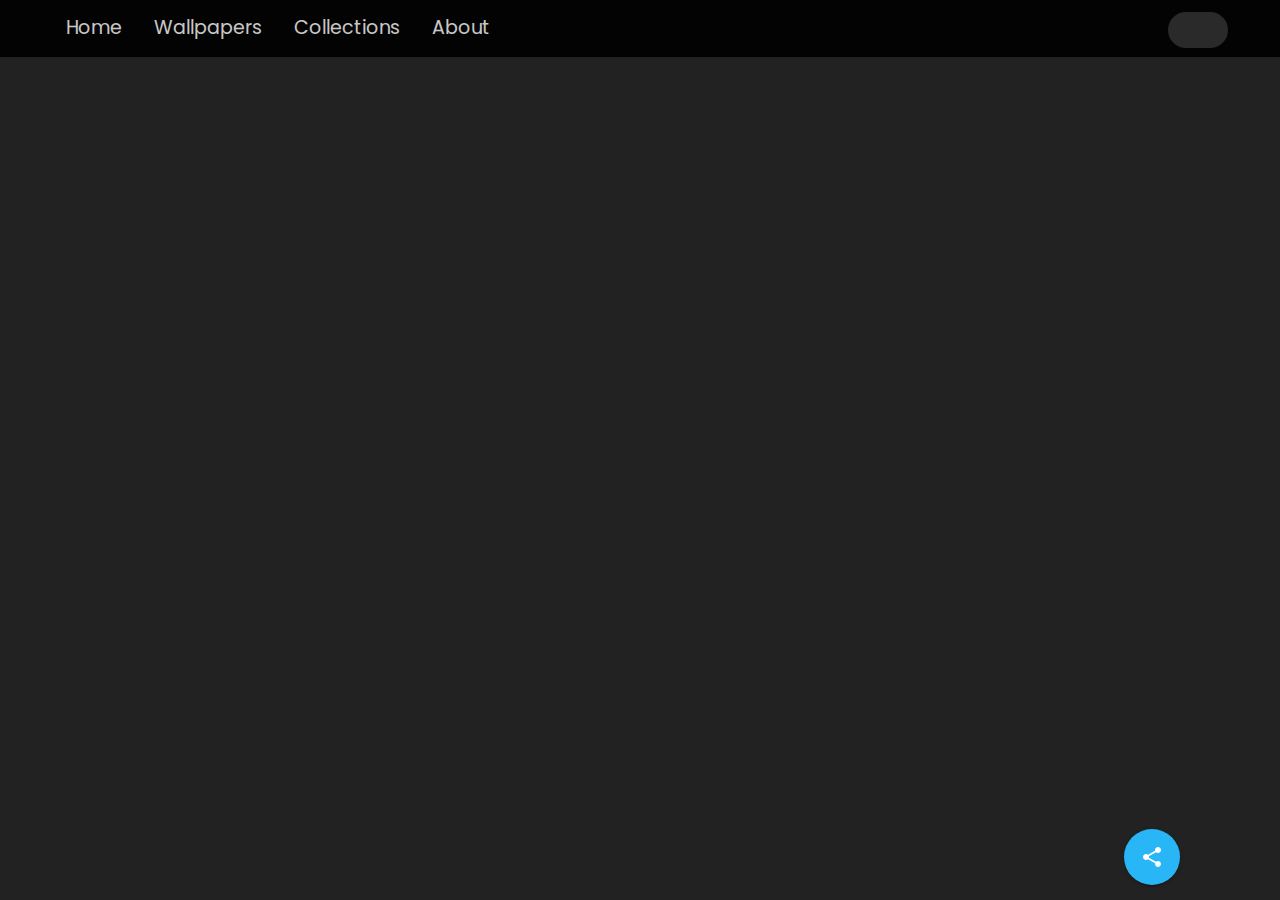
==== home.html @ 2bf24aa3 "Add files via upload" ====
<!DOCTYPE html>
<html>
<head>
  <title></title>
  <meta name="viewport" content="width=device-width, initial-scale=1.0">
    <meta charset="utf-8">
    <meta http-equiv="Content-Type" content="text/html; charset=utf-8">
    <meta name="viewport" content="width=device-width, initial-scale=1">
    <link rel="shortcut icon" href="ff.ico" type="gx-icon">
  <link rel="stylesheet" type="text/css" href="style.css">
  <link rel="stylesheet" type="text/css" href="media-queries.css">
  <link rel="stylesheet" href="https://stackpath.bootstrapcdn.com/bootstrap/4.3.1/css/bootstrap.min.css" integrity="sha384-ggOyR0iXCbMQv3Xipma34MD+dH/1fQ784/j6cY/iJTQUOhcWr7x9JvoRxT2MZw1T" crossorigin="anonymous">
  <link rel="stylesheet" href="https://cdnjs.cloudflare.com/ajax/libs/font-awesome/4.7.0/css/font-awesome.min.css">
  <script src='https://cdnjs.cloudflare.com/ajax/libs/jquery/3.1.1/jquery.min.js'></script>
  <!--<link href="//maxcdn.bootstrapcdn.com/font-awesome/4.1.0/css/font-awesome.min.css" rel="stylesheet">-->


  </head>
  <body>
    <div class="wrapper">

    	
        <center>
          <div class="hat">
          <div class="topnav" id="myTopnav">
            <a href="#home" class="active">Home</a>
            <a href="#news">Wallpapers</a>
            <a href="#contact">Collections</a>
            <a href="#about">About</a>
            <a href="javascript:void(0);" class="icon" onclick="myFunction()">
              <i class="glyphicon glyphicon-camera" style="font-size:50px;color: #d81159"></i>
            </a>
		            <form>
  						<input type="text" name="search" placeholder="Search..">
					</form>	
          </div>
            
              
          </div>
        </center>
      
			<div class="fab">
			  <span class="fab-action-button">
			        <i class="fab-action-button__icon"></i>
			    </span>
			  <ul class="fab-buttons">
			    <li class="fab-buttons__item">
			      <a href="#" class="fab-buttons__link" data-tooltip="Facebook">
			        <i class="icon-material icon-material_fb"></i>
			      </a>
			    </li>
			    <li class="fab-buttons__item">
			      <a href="#" class="fab-buttons__link" data-tooltip="Twitter">
			        <i class="icon-material icon-material_tw"></i>
			      </a>
			    </li>
			    <li class="fab-buttons__item">
			      <a href="#" class="fab-buttons__link" data-tooltip="Linkedin">
			        <i class="icon-material icon-material_li"></i>
			      </a>
			    </li>
			    <li class="fab-buttons__item">
			      <a href="#" class="fab-buttons__link" data-tooltip="Google+">
			        <i class="icon-material icon-material_gp"></i>
			      </a>
			    </li>
			  </ul>
			</div>


    <script type="text/javascript">
      function searchToggle(obj, evt){
    var container = $(obj).closest('.search-wrapper');
        if(!container.hasClass('active')){
            container.addClass('active');
            evt.preventDefault();
        }
        else if(container.hasClass('active') && $(obj).closest('.input-holder').length == 0){
            container.removeClass('active');
            // clear input
            container.find('.search-input').val('');
        }
}</script>

  <script>
    function myFunction() {
        var x = document.getElementById("myTopnav");
        if (x.className === "topnav") {
            x.className += " responsive";
        } else {
            x.className = "topnav";
        }
    }
  </script>
    </div>
  </body>
  </html>
---- style.css ----
@import url('https://fonts.googleapis.com/css?family=Poppins&display=swap');
html {
    background: #222222;
}

body {
  margin: 0 auto;
  font-family: Arial, Helvetica, sans-serif;
  background: #222222
}

.hat {
    width: 100%;
    background-color: black;
  opacity: 0.9; /* Полупрозрачный фон */
  filter: alpha(Opacity=90); /* Прозрачность в IE */
}

.wrapper {
    margin: 0 auto;
    background: #222222
}

/*------------------меню-----------------*/

.menu {
    width: 1100px;
}

.topnav {
  overflow: hidden;
  background-color: black;
  opacity: 0.9; /* Полупрозрачный фон */
  filter: alpha(Opacity=90); /* Прозрачность в IE */
  margin: 0 50px 0 50px;
}

.topnav a {
  float: left;
  display: block;
  color: #f2f2f2;
  text-align: center;
  padding: 14px 16px;
  text-decoration: none;
  font-size: 19px;
  font-family: 'Poppins', sans-serif;
  box-shadow: 0 0 10px rgba(0,0,0,0.5); /* Параметры тени */ 
  }

.topnav a:hover {
  background-color: black;
  color: #d81159;
  text-decoration: none;
}

.active {
  color: white;
}

.topnav .icon {
  display: none;
}

@media screen and (max-width: 600px) {
  .topnav a:not(:first-child) {display: none;}
  .topnav a.icon {
    float: right;
    display: block;
  }
}

@media screen and (max-width: 600px) {
  .topnav.responsive {position: relative;}
  .topnav.responsive .icon {
    position: absolute;
    right: 0;
    top: 0;
    margin-right: 50px; 
  }
  .topnav.responsive a {
    float: none;
    display: block;
    text-align: left;
    margin-right: 50px;
  }
}

/*------------------поиск-----------------*/

input[type=text] {
    margin-top: 10px;
    float: right;
    width: 20px;
    height: 40px;
    box-sizing: border-box;
    border: 2px solid black;
    border-radius: 36px;
    font-size: 16px;
    background-color: #303030;
    background-image: url('searchicon.png');
    background-position: 10px 10px; 
    background-repeat: no-repeat;
    padding: 12px 20px 12px 40px;
    -webkit-transition: width 0.4s ease-in-out;
    transition: width 0.4s ease-in-out;
    text-decoration: none;
}

input[type=text]:focus {
    width: 300px;
    color: white;
}

/*------------------------------соцскти ссылки----------*/
            .fab {
              position: fixed;
              width: 56px;
              left: 90%;
              bottom: 15px;
              margin-left: -28px;
            }
            
            .fab:hover .fab-buttons {
              opacity: 1;
              visibility: visible;
            }
            
            .fab:hover .fab-buttons__link {
              transform: scaleY(1) scaleX(1) translateY(-16px) translateX(0px);
            }
            
            .fab-action-button:hover + .fab-buttons .fab-buttons__link:before {
              visibility: visible;
              opacity: 1;
              transform: scale(1);
              transform-origin: right center 0;
              transition-delay: 0.3s;
            }
            
            .fab-action-button {
              position: absolute;
              bottom: 0;
              display: block;
              width: 56px;
              height: 56px;
              background-color: #29B6F6;
              border-radius: 50%;
              box-shadow: 0 2px 2px 0 rgba(0, 0, 0, 0.14), 0 1px 5px 0 rgba(0, 0, 0, 0.12), 0 3px 1px -2px rgba(0, 0, 0, 0.2);
            }
            
            .fab-buttons {
              position: absolute;
              left: 0;
              right: 0;
              bottom: 50px;
              list-style: none;
              margin: 0;
              padding: 0;
              opacity: 0;
              visibility: hidden;
              transition: 0.2s;
            }
            
            .fab-action-button__icon {
              display: inline-block;
              width: 56px;
              height: 56px;
              background: url("[data-uri]") center no-repeat;
            }
            
            .fab-buttons__item {
              display: block;
              text-align: center;
              margin: 12px 0;
            }
            
            .fab-buttons__link {
              display: inline-block;
              width: 40px;
              height: 40px;
              text-decoration: none;
              background-color: #ffffff;
              border-radius: 50%;
              box-shadow: 0 2px 2px 0 rgba(0, 0, 0, 0.14), 0 1px 5px 0 rgba(0, 0, 0, 0.12), 0 3px 1px -2px rgba(0, 0, 0, 0.2);
              transform: scaleY(0.5) scaleX(0.5) translateY(0px) translateX(0px);
              -moz-transition: .3s;
              -webkit-transition: .3s;
              -o-transition: .3s;
              transition: .3s;
            }
            
            [data-tooltip]:before {
              top: 50%;
              margin-top: -11px;
              font-weight: 600;
              border-radius: 2px;
              background: #585858;
              color: #fff;
              content: attr(data-tooltip);
              font-size: 12px;
              text-decoration: none;
              visibility: hidden;
              opacity: 0;
              padding: 4px 7px;
              margin-right: 12px;
              position: absolute;
              transform: scale(0);
              right: 100%;
              white-space: nowrap;
              transform-origin: top right;
              transition: all .3s cubic-bezier(.25, .8, .25, 1);
            }
            
            [data-tooltip]:hover:before {
              visibility: visible;
              opacity: 1;
              transform: scale(1);
              transform-origin: right center 0;
            }
            
            .icon-material {
              display: inline-block;
              width: 40px;
              height: 40px;
            }
            
            .icon-material_fb {
              background: url("[data-uri]") center no-repeat;
            }
            
            .icon-material_gp {
              background: url("[data-uri]") center no-repeat;
            }
            
            .icon-material_tw {
              background: url("[data-uri]") center no-repeat;
            }
            
            .icon-material_li {
              background: url("[data-uri]") center no-repeat;
            }
---- media-queries.css ----
@media only screen and (max-width: 780px){
	body {
	
}
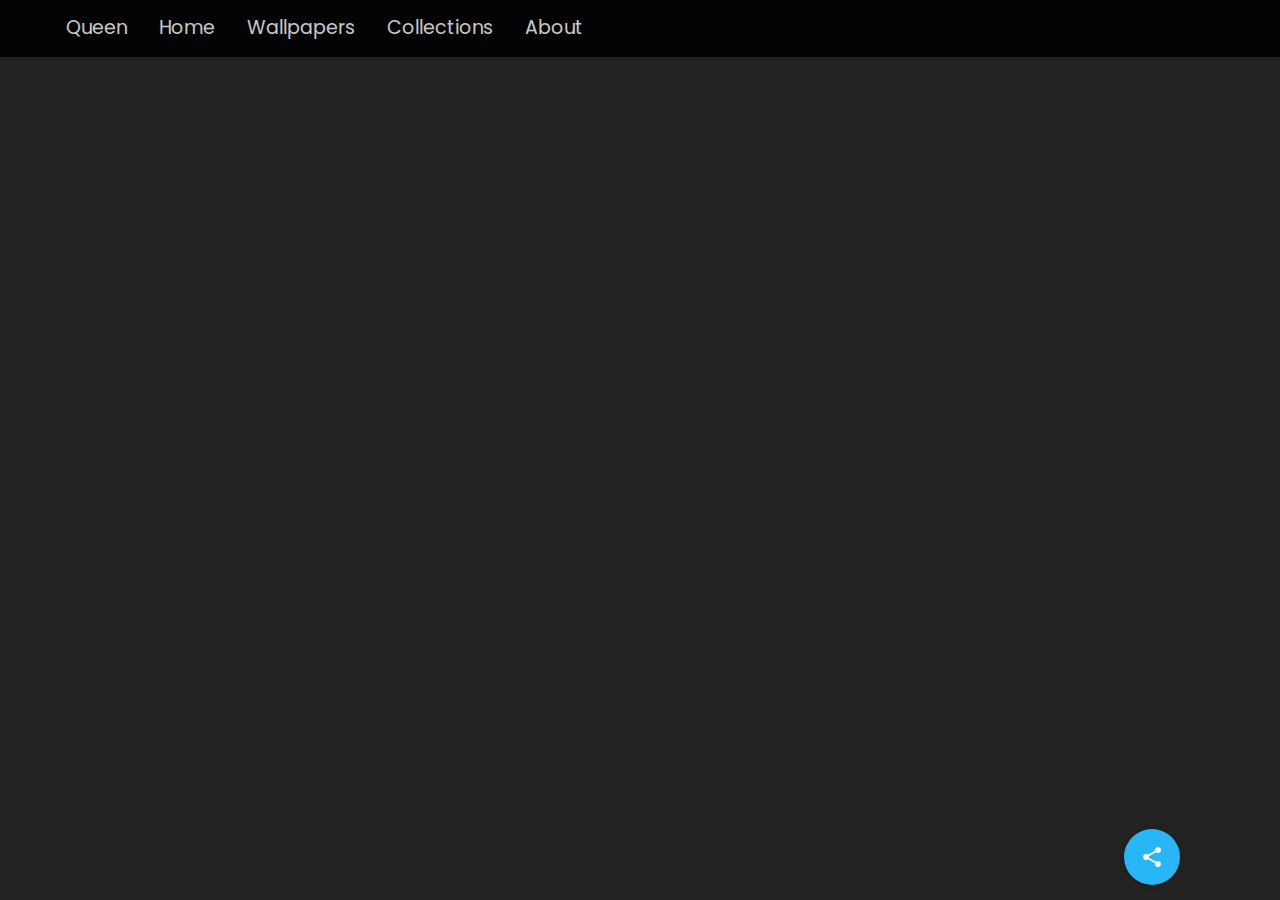
==== commit 65aa5f12: "Add files via upload" ====
--- a/home.html
+++ b/home.html
@@ -12,33 +12,30 @@
   <link rel="stylesheet" href="https://stackpath.bootstrapcdn.com/bootstrap/4.3.1/css/bootstrap.min.css" integrity="sha384-ggOyR0iXCbMQv3Xipma34MD+dH/1fQ784/j6cY/iJTQUOhcWr7x9JvoRxT2MZw1T" crossorigin="anonymous">
   <link rel="stylesheet" href="https://cdnjs.cloudflare.com/ajax/libs/font-awesome/4.7.0/css/font-awesome.min.css">
   <script src='https://cdnjs.cloudflare.com/ajax/libs/jquery/3.1.1/jquery.min.js'></script>
-  <!--<link href="//maxcdn.bootstrapcdn.com/font-awesome/4.1.0/css/font-awesome.min.css" rel="stylesheet">-->
-
-
   </head>
   <body>
     <div class="wrapper">
 
-    	
+      
         <center>
           <div class="hat">
           <div class="topnav" id="myTopnav">
-            <a href="#home" class="active">Home</a>
+            <a href="#home" class="active">Queen</a>
+            <a href="#home">Home</a>
             <a href="#news">Wallpapers</a>
             <a href="#contact">Collections</a>
             <a href="#about">About</a>
             <a href="javascript:void(0);" class="icon" onclick="myFunction()">
-              <i class="glyphicon glyphicon-camera" style="font-size:50px;color: #d81159"></i>
+              <i class="fa fa-bars"></i>
             </a>
-		            <form>
-  						<input type="text" name="search" placeholder="Search..">
-					</form>	
+		        
           </div>
             
               
           </div>
         </center>
       
+
 			<div class="fab">
 			  <span class="fab-action-button">
 			        <i class="fab-action-button__icon"></i>
@@ -67,7 +64,6 @@
 			  </ul>
 			</div>
 
-
     <script type="text/javascript">
       function searchToggle(obj, evt){
     var container = $(obj).closest('.search-wrapper');
--- a/style.css
+++ b/style.css
@@ -1,4 +1,3 @@
-
 @import url('https://fonts.googleapis.com/css?family=Poppins&display=swap');
 html {
     background: #222222;
@@ -76,13 +75,11 @@
     position: absolute;
     right: 0;
     top: 0;
-    margin-right: 50px; 
   }
   .topnav.responsive a {
     float: none;
     display: block;
     text-align: left;
-    margin-right: 50px;
   }
 }
 
@@ -240,4 +237,3 @@
             .icon-material_li {
               background: url("[data-uri]") center no-repeat;
             }
-
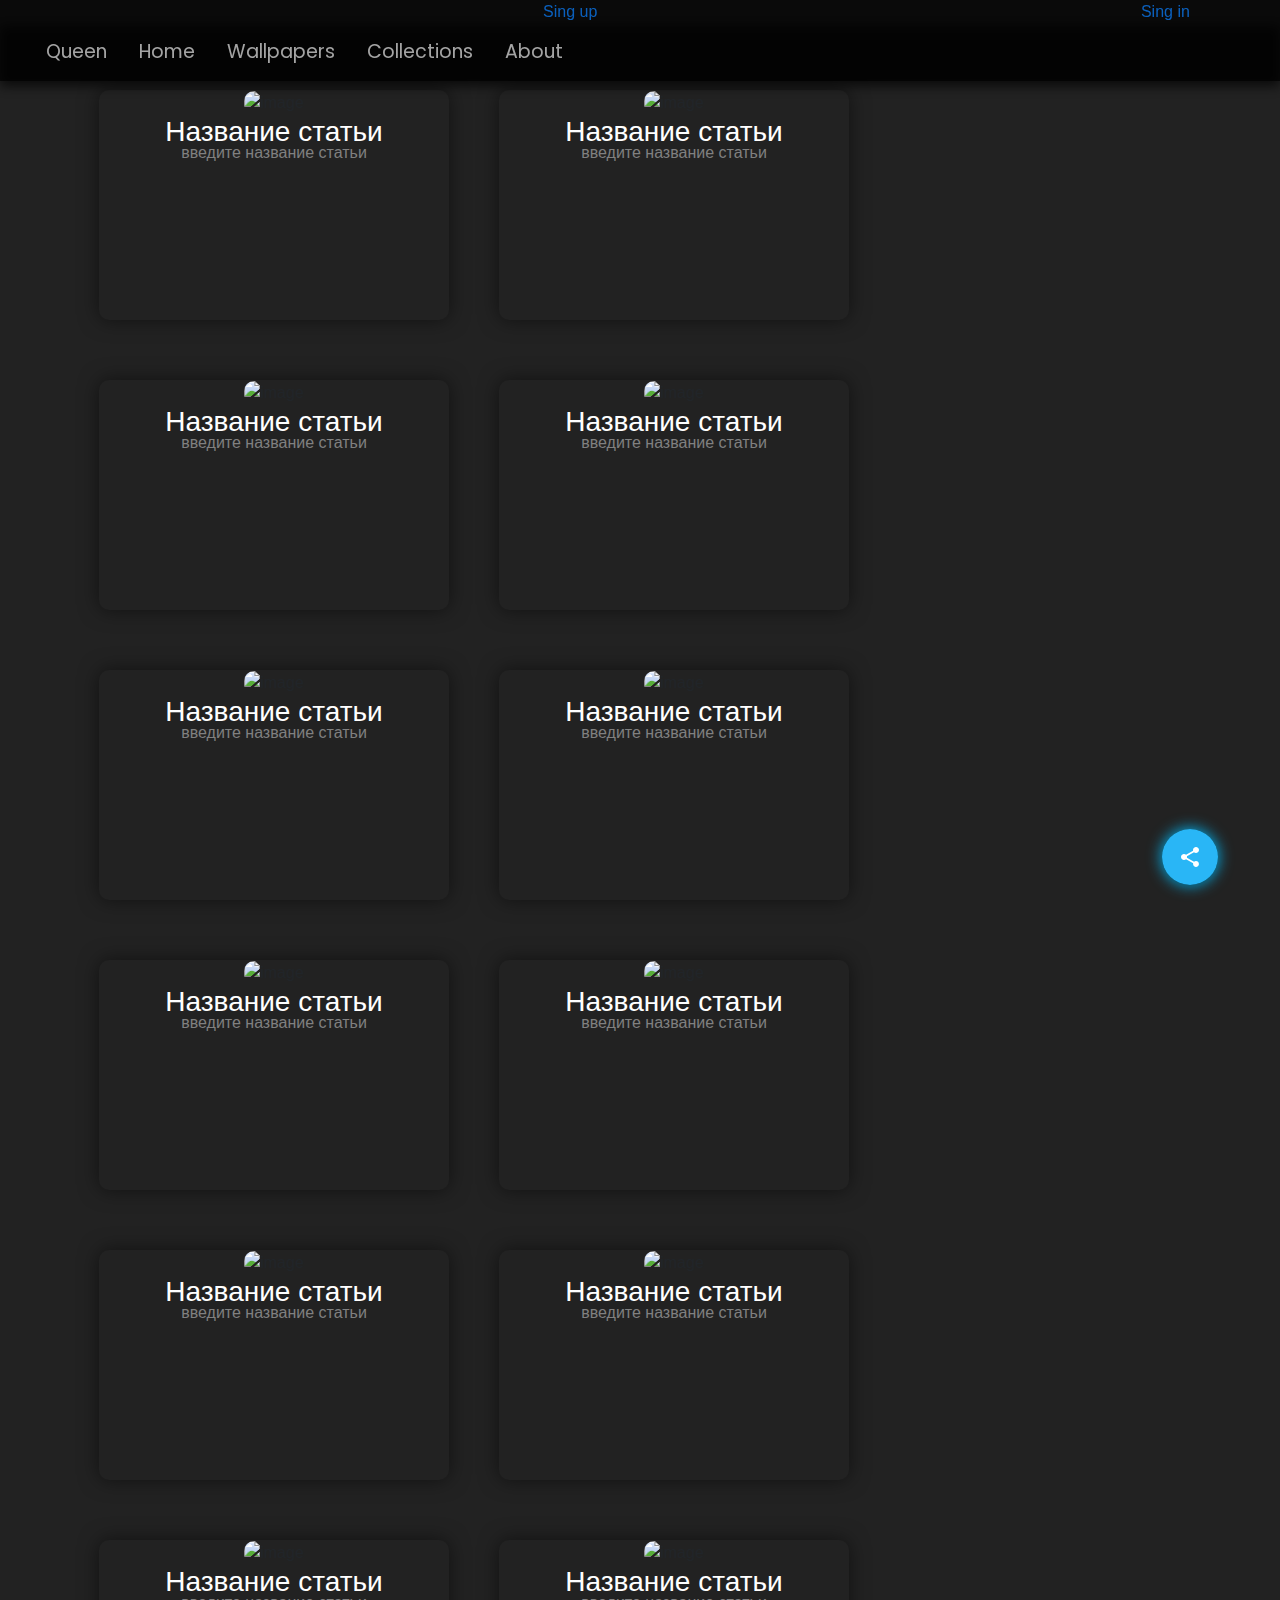
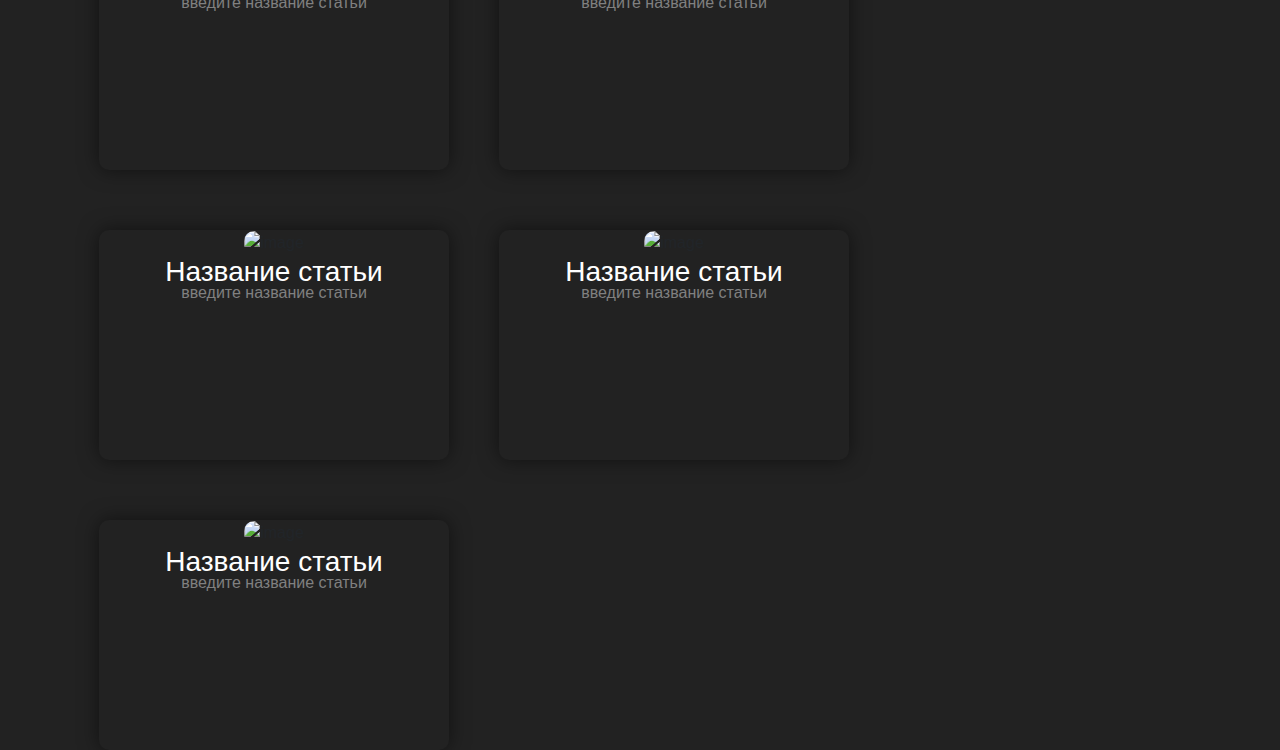
==== commit 1bd17fe8: "Add files via upload" ====
--- a/home.html
+++ b/home.html
@@ -15,26 +15,29 @@
   </head>
   <body>
     <div class="wrapper">
-
-      
+      <div class="menu2">
         <center>
           <div class="hat">
+              	
+          	<a href="login.html" id="profile_user">Sing in
+          	<!--<img id="profile_user" src="https://cdn.discordapp.com/attachments/466314747281801228/660108556833652756/JPEG_20191225_160011.jpg" width="50" height="50">--></a>
+          	<a href="reg.html" id="profile_user_reg">Sing up
+          	<!--<img id="profile_user" src="https://cdn.discordapp.com/attachments/466314747281801228/660108556833652756/JPEG_20191225_160011.jpg" width="50" height="50">--></a>
+
           <div class="topnav" id="myTopnav">
-            <a href="#home" class="active">Queen</a>
-            <a href="#home">Home</a>
-            <a href="#news">Wallpapers</a>
+          	<a href="index.html" class="active">Queen</a>
+            <a href="index.html">Home</a>
+            <a href="home.html">Wallpapers</a>
             <a href="#contact">Collections</a>
             <a href="#about">About</a>
             <a href="javascript:void(0);" class="icon" onclick="myFunction()">
-              <i class="fa fa-bars"></i>
-            </a>
-		        
+              <i id="bars_color" class="fa fa-bars"></i>
+            </a>  
+          </div>  
           </div>
-            
-              
-          </div>
+          <div class="blur2"></div>
         </center>
-      
+      </div>
 
 			<div class="fab">
 			  <span class="fab-action-button">
@@ -63,6 +66,133 @@
 			    </li>
 			  </ul>
 			</div>
+		<center>	
+			<div class="container-my">
+				<div class="content_index">
+					<div class="row">
+						<div class="col4_main">
+							<div class="col4">
+     						<img src='https://cdn.pixabay.com/photo/2015/04/23/22/00/tree-736885_960_720.jpg'		width="400" height="250" alt="image" class="img-responsive zoom-img">
+     						<center><h3>Название статьи</h3>
+     						<div class="button_text">введите название статьи</p></div></center>
+     						</div>
+     					</div>
+     						<div class="col4_main">
+							<div class="col4">
+     						<img src='https://cdn.pixabay.com/photo/2015/04/23/22/00/tree-736885_960_720.jpg'		width="400" height="250" alt="image" class="img-responsive zoom-img">
+     						<center><h3>Название статьи</h3>
+     						<div class="button_text">введите название статьи</p></div></center>
+     						</div>
+     					</div>
+     					<div class="col4_main">
+							<div class="col4">
+     						<img src='https://cdn.pixabay.com/photo/2015/04/23/22/00/tree-736885_960_720.jpg'		width="400" height="250" alt="image" class="img-responsive zoom-img">
+     						<center><h3>Название статьи</h3>
+     						<div class="button_text">введите название статьи</p></div></center>
+     						</div>
+     					</div>
+     					<div class="col4_main">
+							<div class="col4">
+     						<img src='https://cdn.pixabay.com/photo/2015/04/23/22/00/tree-736885_960_720.jpg'		width="400" height="250" alt="image" class="img-responsive zoom-img">
+     						<center><h3>Название статьи</h3>
+     						<div class="button_text">введите название статьи</p></div></center>
+     						</div>
+     					</div>
+     					<div class="col4_main">
+							<div class="col4">
+     						<img src='https://cdn.pixabay.com/photo/2015/04/23/22/00/tree-736885_960_720.jpg'		width="400" height="250" alt="image" class="img-responsive zoom-img">
+     						<center><h3>Название статьи</h3>
+     						<div class="button_text">введите название статьи</p></div></center>
+     						</div>
+     					</div>
+     					<div class="col4_main">
+							<div class="col4">
+     						<img src='https://cdn.pixabay.com/photo/2015/04/23/22/00/tree-736885_960_720.jpg'		width="400" height="250" alt="image" class="img-responsive zoom-img">
+     						<center><h3>Название статьи</h3>
+     						<div class="button_text">введите название статьи</p></div></center>
+     						</div>
+     					</div>
+     					<div class="col4_main">
+							<div class="col4">
+     						<img src='https://cdn.pixabay.com/photo/2015/04/23/22/00/tree-736885_960_720.jpg'		width="400" height="250" alt="image" class="img-responsive zoom-img">
+     						<center><h3>Название статьи</h3>
+     						<div class="button_text">введите название статьи</p></div></center>
+     						</div>
+     					</div>
+     					<div class="col4_main">
+							<div class="col4">
+     						<img src='https://cdn.pixabay.com/photo/2015/04/23/22/00/tree-736885_960_720.jpg'		width="400" height="250" alt="image" class="img-responsive zoom-img">
+     						<center><h3>Название статьи</h3>
+     						<div class="button_text">введите название статьи</p></div></center>
+     						</div>
+     					</div>
+     					<div class="col4_main">
+							<div class="col4">
+     						<img src='https://cdn.pixabay.com/photo/2015/04/23/22/00/tree-736885_960_720.jpg'		width="400" height="250" alt="image" class="img-responsive zoom-img">
+     						<center><h3>Название статьи</h3>
+     						<div class="button_text">введите название статьи</p></div></center>
+     						</div>
+     					</div>
+     					<div class="col4_main">
+							<div class="col4">
+     						<img src='https://cdn.pixabay.com/photo/2015/04/23/22/00/tree-736885_960_720.jpg'		width="400" height="250" alt="image" class="img-responsive zoom-img">
+     						<center><h3>Название статьи</h3>
+     						<div class="button_text">введите название статьи</p></div></center>
+     						</div>
+     					</div>
+     					<div class="col4_main">
+							<div class="col4">
+     						<img src='https://cdn.pixabay.com/photo/2015/04/23/22/00/tree-736885_960_720.jpg'		width="400" height="250" alt="image" class="img-responsive zoom-img">
+     						<center><h3>Название статьи</h3>
+     						<div class="button_text">введите название статьи</p></div></center>
+     						</div>
+     					</div>
+     					<div class="col4_main">
+							<div class="col4">
+     						<img src='https://cdn.pixabay.com/photo/2015/04/23/22/00/tree-736885_960_720.jpg'		width="400" height="250" alt="image" class="img-responsive zoom-img">
+     						<center><h3>Название статьи</h3>
+     						<div class="button_text">введите название статьи</p></div></center>
+     						</div>
+     					</div>
+     					<div class="col4_main">
+							<div class="col4">
+     						<img src='https://cdn.pixabay.com/photo/2015/04/23/22/00/tree-736885_960_720.jpg'		width="400" height="250" alt="image" class="img-responsive zoom-img">
+     						<center><h3>Название статьи</h3>
+     						<div class="button_text">введите название статьи</p></div></center>
+     						</div>
+     					</div>
+     					<div class="col4_main">
+							<div class="col4">
+     						<img src='https://cdn.pixabay.com/photo/2015/04/23/22/00/tree-736885_960_720.jpg'		width="400" height="250" alt="image" class="img-responsive zoom-img">
+     						<center><h3>Название статьи</h3>
+     						<div class="button_text">введите название статьи</p></div></center>
+     						</div>
+     					</div>
+     					<div class="col4_main">
+							<div class="col4">
+     						<img src='https://cdn.pixabay.com/photo/2015/04/23/22/00/tree-736885_960_720.jpg'		width="400" height="250" alt="image" class="img-responsive zoom-img">
+     						<center><h3>Название статьи</h3>
+     						<div class="button_text">введите название статьи</p></div></center>
+     						</div>
+     					</div>
+					</div>
+				</div>
+			</div>
+		</center>
+			<div id="overlay">
+    			<div class="popup">
+    				<br>
+        			<h4>WallpaperHub uses cookies to improve your experience, read the Privacy Policy for more information</h4>             
+        			<button class="close" title="Закрыть" onclick="document.getElementById('overlay').style.display='none';"><i>ok</i></button>
+    			</div>
+			</div>
+	</div>
+
+
+	<script type="text/javascript">
+		var delay_popup = 1000;
+		setTimeout("document.getElementById('overlay').style.display='block'", delay_popup);
+	</script>
 
     <script type="text/javascript">
       function searchToggle(obj, evt){
--- a/style.css
+++ b/style.css
@@ -12,8 +12,8 @@
 .hat {
     width: 100%;
     background-color: black;
-  opacity: 0.9; /* Полупрозрачный фон */
-  filter: alpha(Opacity=90); /* Прозрачность в IE */
+    opacity: 0.7; /* Полупрозрачный фон */
+    filter: alpha(Opacity=70); /* Прозрачность в IE */
 }
 
 .wrapper {
@@ -23,8 +23,23 @@
 
 /*------------------меню-----------------*/
 
-.menu {
-    width: 1100px;
+.menu2 {
+
+    z-index: 99;
+    width: 100%;
+    position: fixed;
+}
+
+.blur2 {
+    margin: -55px;
+    background: black;
+    opacity: 0.7; /* Полупрозрачный фон */
+    filter: alpha(Opacity=70); /* Прозрачность в IE */
+    width: 100%;
+    height: 60px;
+    filter: blur(6px);
+    position: relative;
+    z-index: -1;
 }
 
 .topnav {
@@ -32,13 +47,14 @@
   background-color: black;
   opacity: 0.9; /* Полупрозрачный фон */
   filter: alpha(Opacity=90); /* Прозрачность в IE */
-  margin: 0 50px 0 50px;
+  margin: 0 30px 0 30px;
+
 }
 
 .topnav a {
   float: left;
   display: block;
-  color: #f2f2f2;
+  color: white;
   text-align: center;
   padding: 14px 16px;
   text-decoration: none;
@@ -53,18 +69,31 @@
   text-decoration: none;
 }
 
+#bars_color {
+  color: #d81159;
+  box-shadow: 0 0 15px black; /* Параметры тени */ 
+  margin-top: 5px;
+}
+
+
 .active {
   color: white;
 }
 
 .topnav .icon {
   display: none;
+}
+
+#profile_user {
+  margin-top: 15px;
+  float: right;
+  margin-right: 60px;
 }
 
 @media screen and (max-width: 600px) {
   .topnav a:not(:first-child) {display: none;}
   .topnav a.icon {
-    float: right;
+    float: left;
     display: block;
   }
 }
@@ -75,6 +104,7 @@
     position: absolute;
     right: 0;
     top: 0;
+
   }
   .topnav.responsive a {
     float: none;
@@ -111,9 +141,10 @@
 
 /*------------------------------соцскти ссылки----------*/
             .fab {
+              z-index: 30;
               position: fixed;
               width: 56px;
-              left: 90%;
+              left: 93%;
               bottom: 15px;
               margin-left: -28px;
             }
@@ -237,3 +268,131 @@
             .icon-material_li {
               background: url("[data-uri]") center no-repeat;
             }
+
+/*--------------------модальное окно-------------------*/
+#overlay {
+    margin-top: 46%;
+    position: fixed;
+    top: 0;
+    left: 0;
+    display: none;
+    width: 100%;
+    height: 100%;
+    background: rgba(0, 0, 0, 0.65);
+    z-index: 999;
+    -webkit-animation: fade .6s;
+    -moz-animation: fade .6s;
+    animation: fade .6s;
+    overflow: auto;
+}
+
+.close {
+    margin-top: -35px;
+    margin-right: 15%;
+    color: #d81159;
+}
+
+h4 {
+    text-align: center;
+    color: #f2f2f2;
+}
+
+i {
+    color: #00bfff;
+    box-shadow: 0 0 15px #00bfff;
+    border-radius: 50%; 
+    float:right;
+}
+
+/*---------------------блоки-------------------*/
+
+.row {
+    padding-top: 30px;
+}
+
+.col4 {
+    margin-top: 60px;
+    border-radius: 10px;
+    width: 350px;
+    background: #222222;
+    margin-left: 50px;
+    height: 230px;
+    box-shadow: 0 0 20px rgba(0,0,0,0.5);
+}
+
+.container-my {
+    max-width: 90%;   
+}
+
+img {
+    border-radius: 10px;
+    width: 350px;
+    height: 230px;
+}
+
+#profile_user {
+  width: 50px;
+  height: 50px;
+  border-radius: 50%;
+  z-index: 1000;
+  position: relative;
+  margin-top: 0px;
+  margin-right: 7%;
+}
+
+h3 {
+    color: white;
+}
+
+label {
+    color: white;
+}
+
+.button_text {
+    margin-top: -15px;
+    color: gray;
+}
+
+@media screen and (max-width: 600px) {
+    .container-my {
+    max-width: 390px;   
+}
+  .col4 {
+    margin-top: 60px;
+    border-radius: 10px;
+    width: 390px;
+    background: #222222;
+    margin-left: 20px;
+    height: 250px;
+    box-shadow: 0 0 20px rgba(0,0,0,0.5);
+  }
+  .col-md-4 {
+    text-align: center;
+    margin-right: 20px;
+    margin-top: 30px;
+    border-radius: 10px;
+    width: 160px;
+    background: black;
+    margin-left: 30px;
+    height: 250px;
+    box-shadow: 0 0 20px rgba(0,0,0,0.5);
+}
+img {
+    border-radius: 10px;
+    width: 390px;
+    height: 250px;
+}
+
+}
+
+.col4_main:hover * {
+  transform: translateY(-5px);
+}
+ 
+.col4{
+  transition-duration: .9s
+}
+.col4:hover {
+  box-shadow: 0 0 15px white;  
+}
+ 
